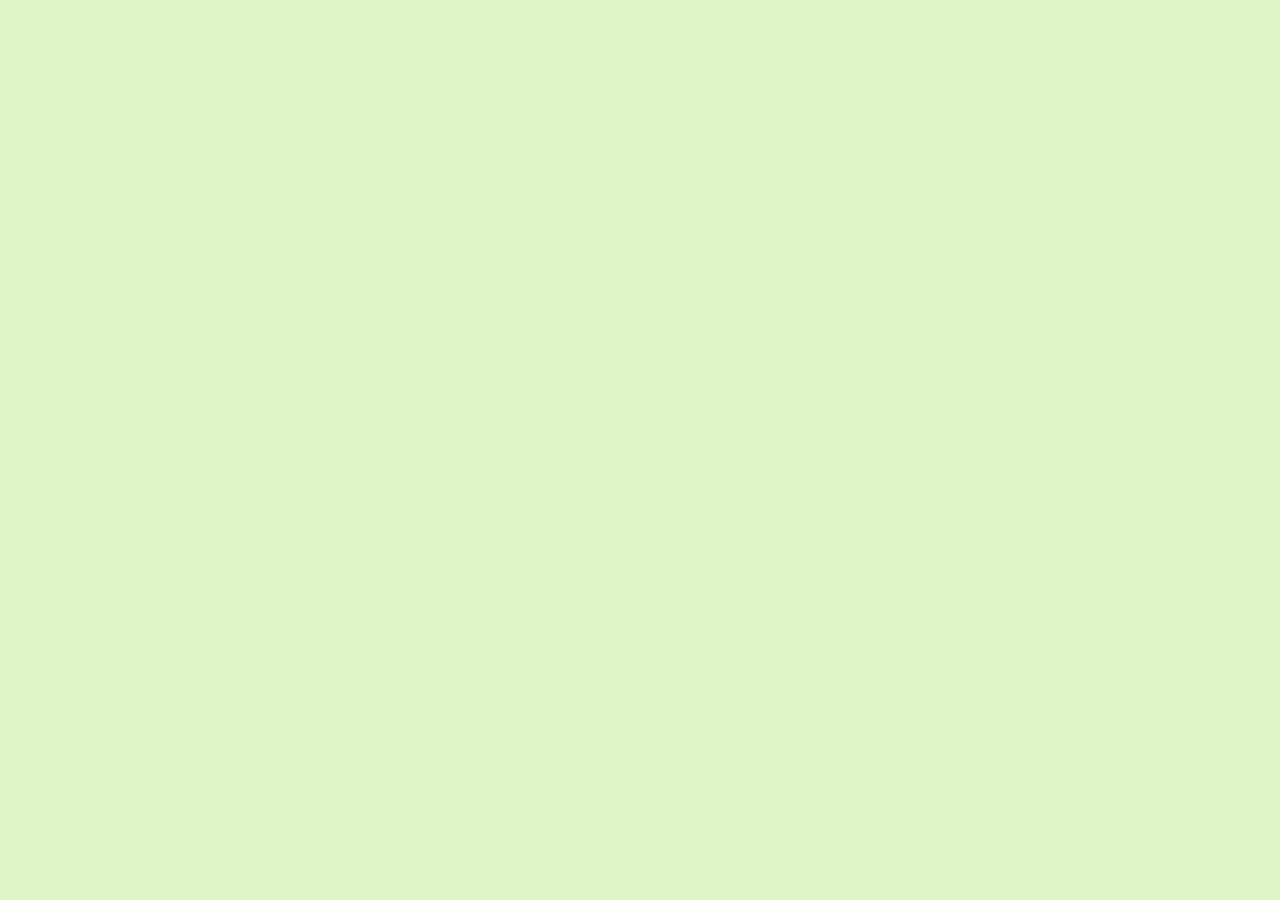
==== login.html @ b26fe9c3 "DG Project" ====
<!DOCTYPE html>
<html lang="en">
  <head>
    <meta charset="UTF-8" />
    <meta name="viewport" content="width=device-width, initial-scale=1.0" />
    <link rel="stylesheet" href="css/styles.css" />
    <title>Login</title>
  </head>
  <body></body>
</html>
---- css/styles.css ----
@import url('https://fonts.googleapis.com/css2?family=Open+Sans:ital,wght@0,300..800;1,300..800&display=swap');

body {
  padding: 0;
  margin: 0;
  scroll-behavior: smooth;
  box-sizing: border-box;
  background-color: #def4c6;
  font-family: 'Open Sans', sans-serif;
}

.navbar {
  display: flex;
  flex-direction: row;
  justify-content: space-between;
  /* background-color: aqua; */
  width: 100%;
  height: 3.5rem;
  align-items: center;
  background-color: #1b512d;
}

.navbar .logo {
  padding-left: 2rem;
  color: #b1cf5f;
  font-size: x-large;
  font-weight: 700;
}

.sidebar {
  display: flex;
  justify-content: space-between;
  align-items: flex-end;
  width: 16rem;
  padding: 2rem;
}

.sidebar a {
  text-decoration: none;
  color: #b1cf5f;
  font-weight: 400;
}

.sidebar a:hover {
  color: #73e2a7;
}

#Hero {
  width: 100%;
  height: 40rem;
}

#Product {
  width: 100%;
  height: 20rem;
  display: flex;
  flex-direction: row;
  justify-items: center;
  align-items: center;
  margin-top: 5%;
  margin-bottom: 10%;
}

#About_us {
  width: 100%;
  height: 10rem;
}

#Contact_us {
  width: 100%;
  height: 10rem;
}

#Footer {
  width: 100%;
  height: 6.5rem;
  background-color: #1b512d;
}

.Hero {
  display: flex;
  flex-direction: row;
  justify-content: space-between;
}

.Hero .Hero_Container {
  display: flex;
  flex-direction: column;
  margin-top: 10%;
}

.Hero .product_header {
  font-size: 3rem;
  font-weight: 800;
  margin-top: 5%;
  margin-left: 5%;
  text-transform: uppercase;
  color: #1b512d;
}
.Hero .product_content {
  margin-left: 5%;
  margin-top: 5%;
  color: #1c7c54;
}

.Hero .product_img_container {
  width: 80rem;
  height: 35rem;
  padding-right: 2.5%;
}
.Hero .product_img {
  padding-left: 5%;
  padding-top: 5%;
  height: 100%;
  width: 100%;
  object-fit: contain;
}

.Hero .product_goto {
  margin: 5%;
  height: 2.5rem;
  width: 8rem;
  background-color: #1b512d;
  color: #b1cf5f;
  font-size: medium;
  text-transform: uppercase;
  border-radius: 12px;
}

.Product .product {
  width: 30rem;
  background-color: #1b512d;
  border-radius: 22px;
  padding: 25px;
  margin: 30%;
  display: flex;
  flex-direction: column;
}

.Product .product h1 {
  font-weight: 700;
  color: #b1cf5f;
  text-transform: uppercase;
}

.Product .product input {
  color: #1c7c54;
  height: 2.5rem;
}
.Product .product .product_btn {
  margin: 22px;
  height: 2.5rem;
  background-color: #b1cf5f;
  color: #1b512d;
  font-size: medium;
  text-transform: uppercase;
}

.About_us h1 {
  margin: 5%;
  color: #1b512d;
  font-weight: 700;
  font-size: xx-large;
}
.About_us h2 {
  margin: 5%;
  color: #1b512d;
  font-weight: 400;
  font-size: medium;
}
.Contact_us h1 {
  margin: 5%;
  padding-top: 5%;
  color: #1b512d;
}
.Footer {
  display: flex;
  align-items: center;
  justify-content: center;
}

.Footer a {
  text-decoration: none;
  color: #1c7c54;
  font-weight: 600;
  font-variant: small-caps;
}
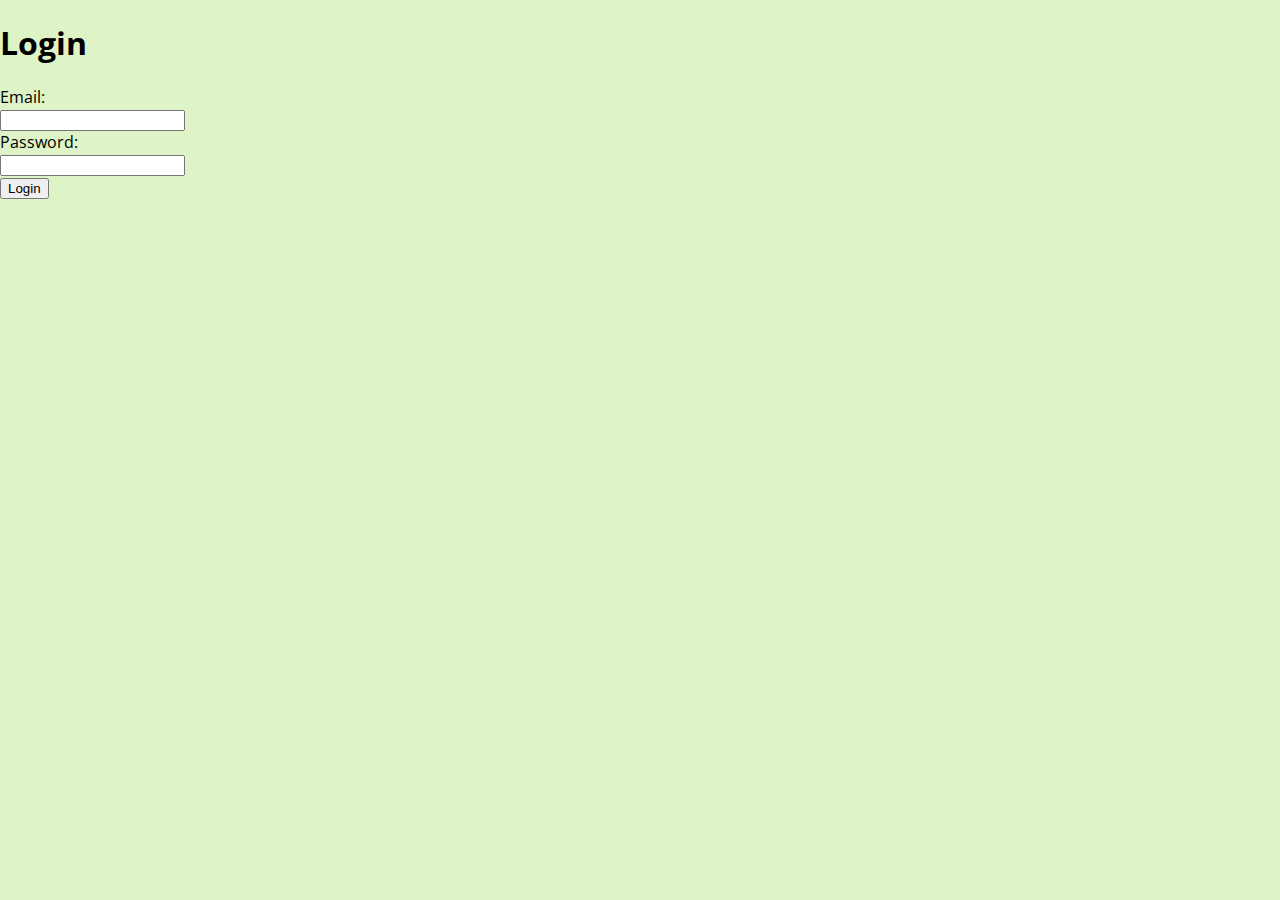
==== commit c3a49910: "DG Project" ====
--- a/login.html
+++ b/login.html
@@ -6,5 +6,17 @@
     <link rel="stylesheet" href="css/styles.css" />
     <title>Login</title>
   </head>
-  <body></body>
+  <body>
+    <h1>Login</h1>
+    <form id="loginForm">
+      <label for="email">Email:</label><br />
+      <input type="email" id="email" name="email" required /><br />
+      <label for="password">Password:</label><br />
+      <input type="password" id="password" name="password" required /><br />
+      <button type="submit">Login</button>
+    </form>
+    <div id="message"></div>
+
+    <script src="login.js"></script>
+  </body>
 </html>
